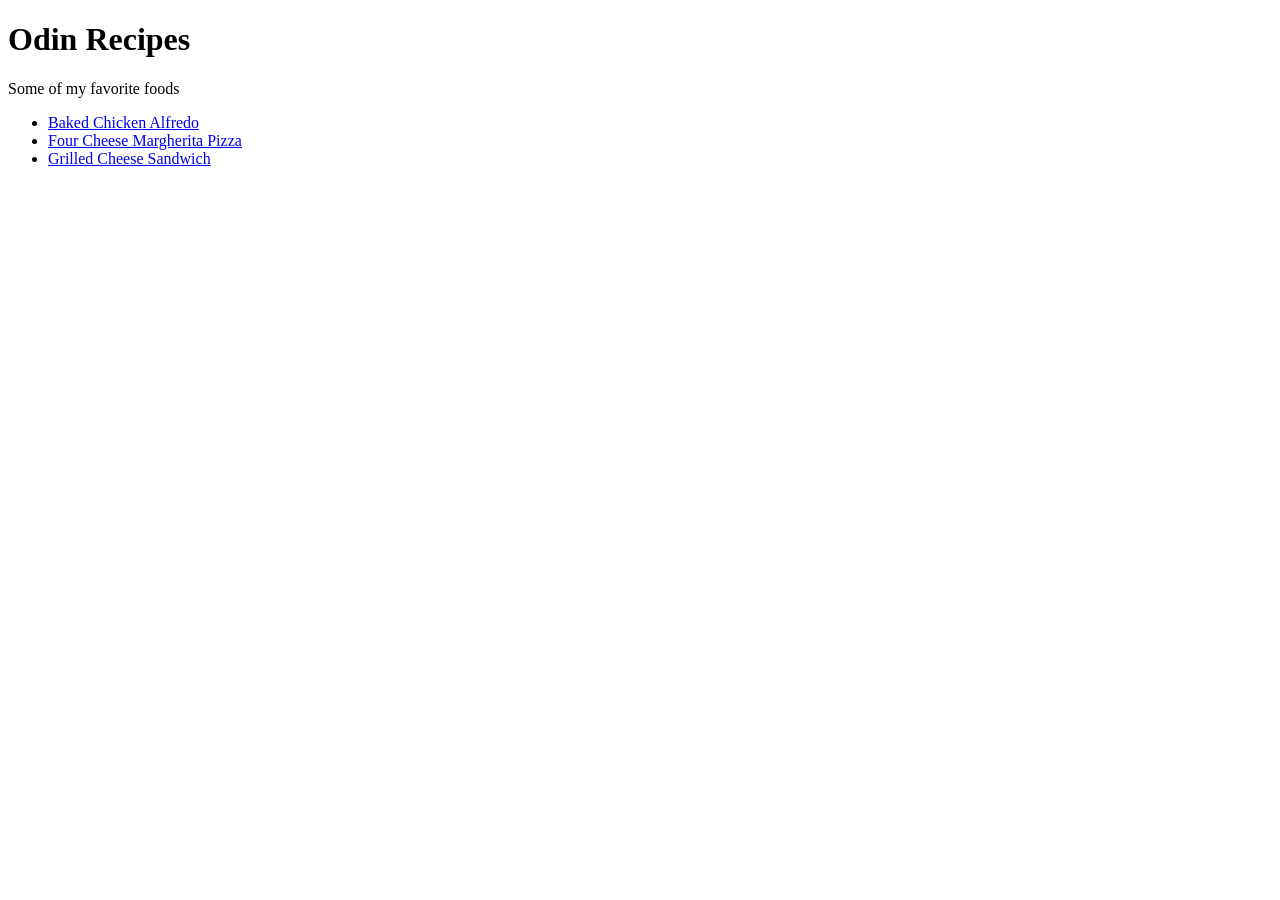
==== index.html @ 1a9b2346 "Allow users to view all 3 recipes The 3 files each containing different recipes have been added and " ====
<!DOCTYPE html>
<html lang="en">

<head>
    <meta charset="UTF-8">
    <meta name="viewport" content="width=device-width, initial-scale=1.0">
    <title>Odin Recipes</title>
</head>

<body>
    <h1>Odin Recipes</h1>
    <p>Some of my favorite foods</p>
    <ul>
        <li><a href="./recipes/chicken-alfredo.html">Baked Chicken Alfredo</a></li>
        <li><a href="./recipes/margherita-pizza.html">Four Cheese Margherita Pizza</a></li>
        <li><a href="./recipes/grilled-cheese-sandwich.html">Grilled Cheese Sandwich</a></li>
    </ul>
</body>

</html>
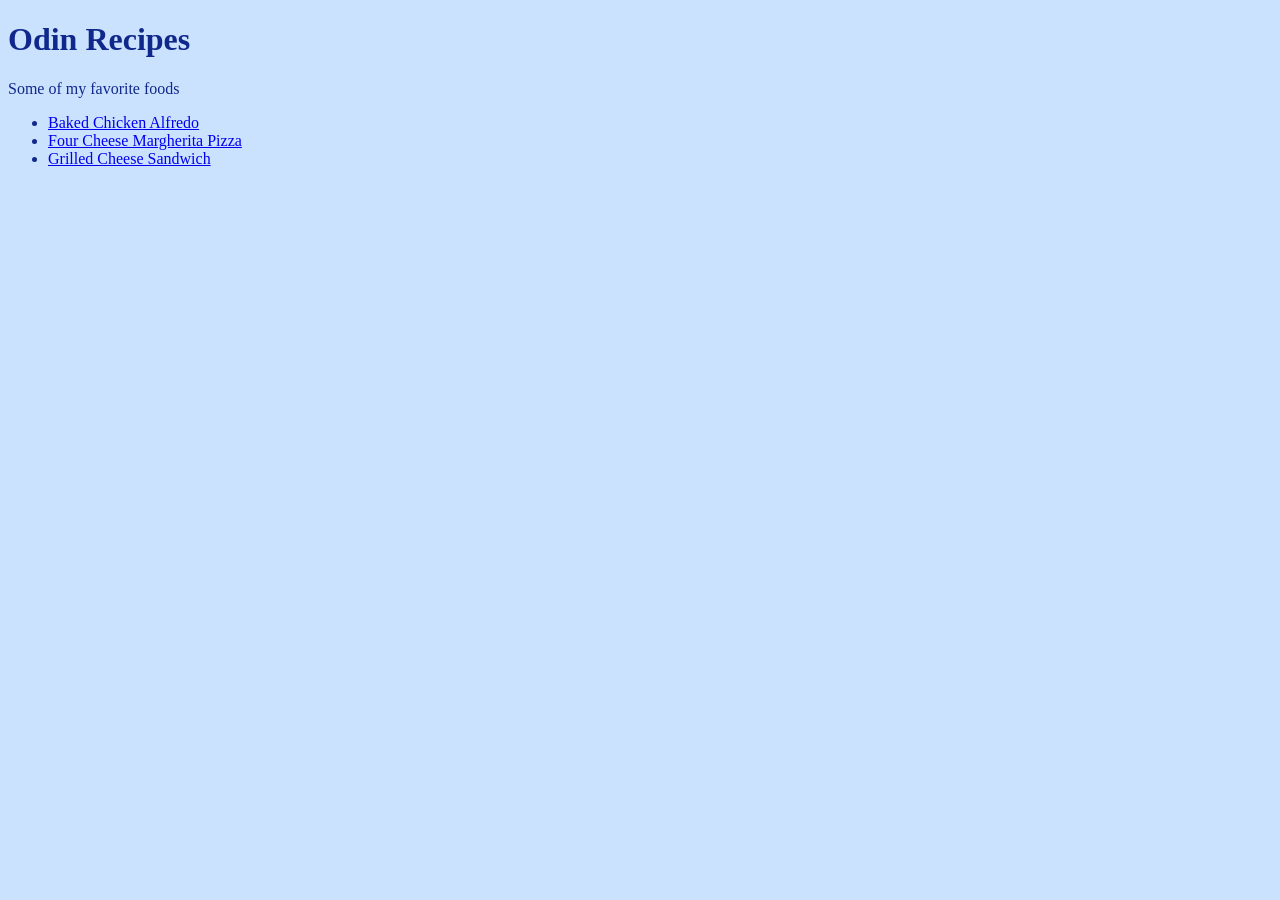
==== commit f00cf401: "Make the website feel less like a boring page a css file has been added after learning the basics of" ====
--- a/index.html
+++ b/index.html
@@ -4,13 +4,14 @@
 <head>
     <meta charset="UTF-8">
     <meta name="viewport" content="width=device-width, initial-scale=1.0">
+    <link rel="stylesheet" href="./styles.css">
     <title>Odin Recipes</title>
 </head>
 
 <body>
     <h1>Odin Recipes</h1>
     <p>Some of my favorite foods</p>
-    <ul>
+    <ul class="list">
         <li><a href="./recipes/chicken-alfredo.html">Baked Chicken Alfredo</a></li>
         <li><a href="./recipes/margherita-pizza.html">Four Cheese Margherita Pizza</a></li>
         <li><a href="./recipes/grilled-cheese-sandwich.html">Grilled Cheese Sandwich</a></li>
--- a/styles.css
+++ b/styles.css
@@ -0,0 +1,4 @@
+body {
+    background-color: #CBE2FE;
+    color: #10288C;
+}
